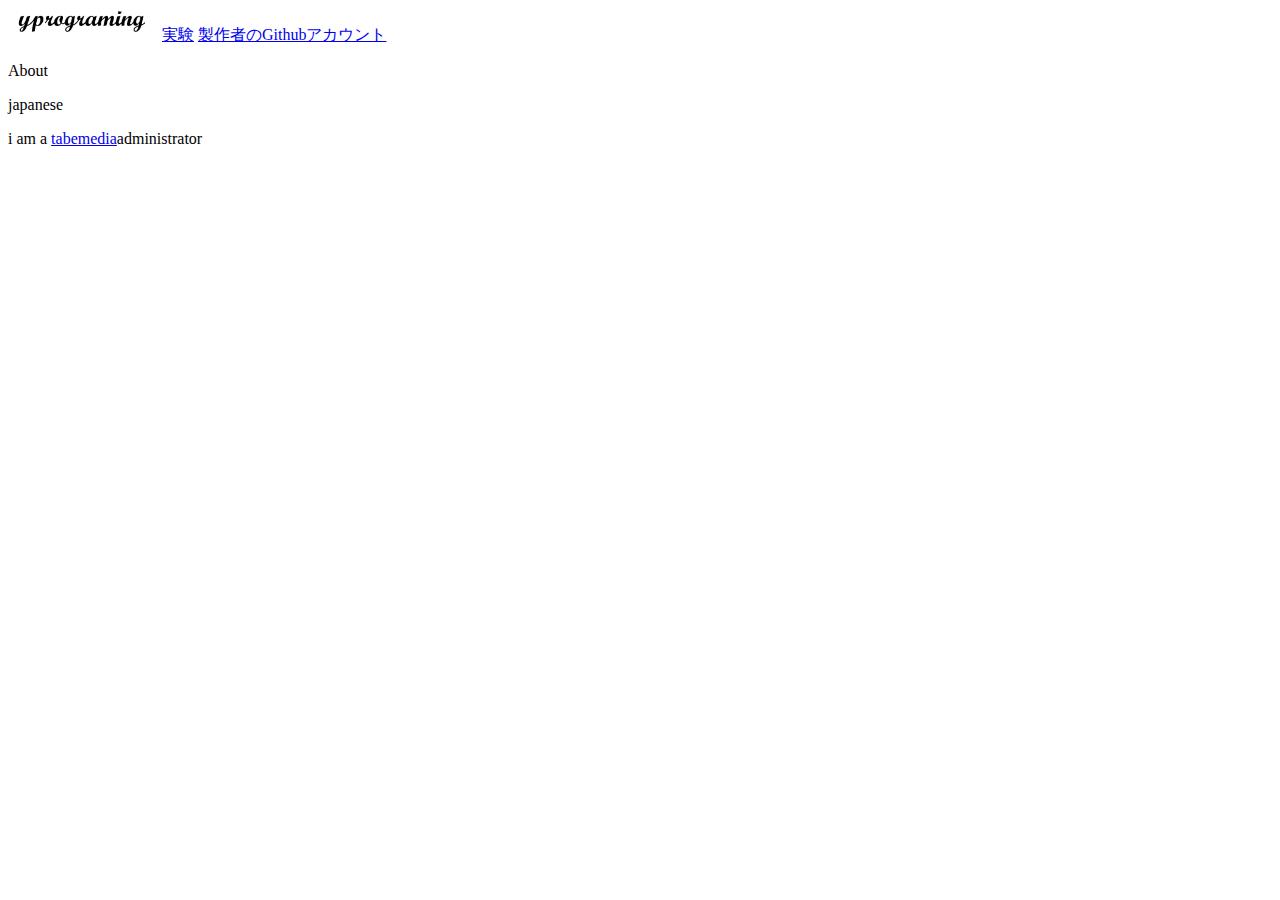
==== about.html @ 74bcfc9b "Rename about to about.html" ====
<!DOCTYPE html>
<html lang="ja">
<html>
  <head>
    <meta charset="utf-8">
    <link rel="icon" href="favicon.ico" />
  </head>
  <title>yprograming website</title>
  <a href="index.html"><img src="yprograming.png" width="150" heigeit="100"></a>
  <a href="jikken.html">実験</a>
  <a href="https://github.com/Yprograming">製作者のGithubアカウント</a>
  <p>About</p>
  <p>japanese</p>
<p>i am a <a href="https://w.atwiki.jp/tabepedia">tabemedia</a>administrator</p>
</html>
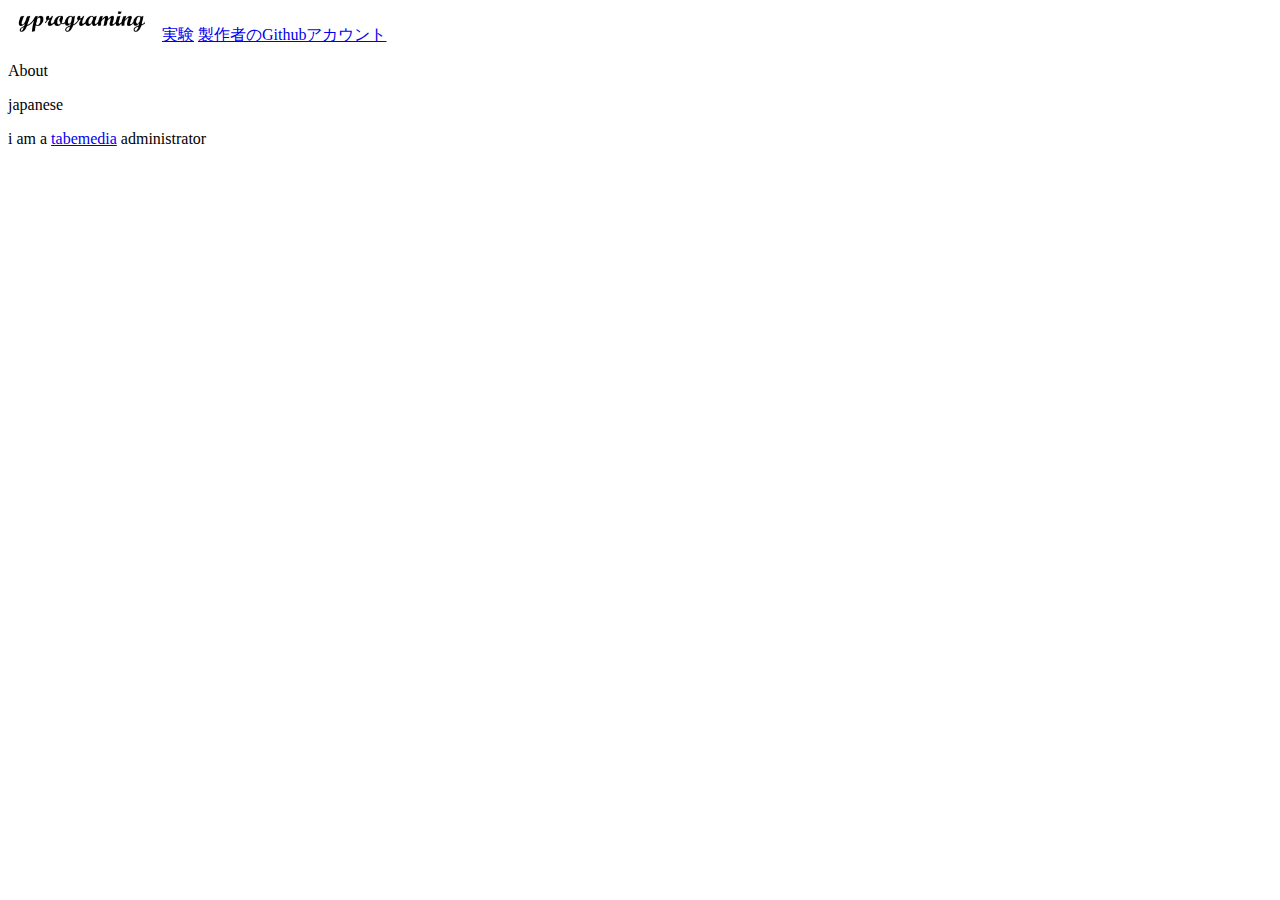
==== commit 3c1faa25: "Update about.html" ====
--- a/about.html
+++ b/about.html
@@ -11,5 +11,5 @@
   <a href="https://github.com/Yprograming">製作者のGithubアカウント</a>
   <p>About</p>
   <p>japanese</p>
-<p>i am a <a href="https://w.atwiki.jp/tabepedia">tabemedia</a>administrator</p>
+<p>i am a <a href="https://w.atwiki.jp/tabepedia">tabemedia</a> administrator</p>
 </html>
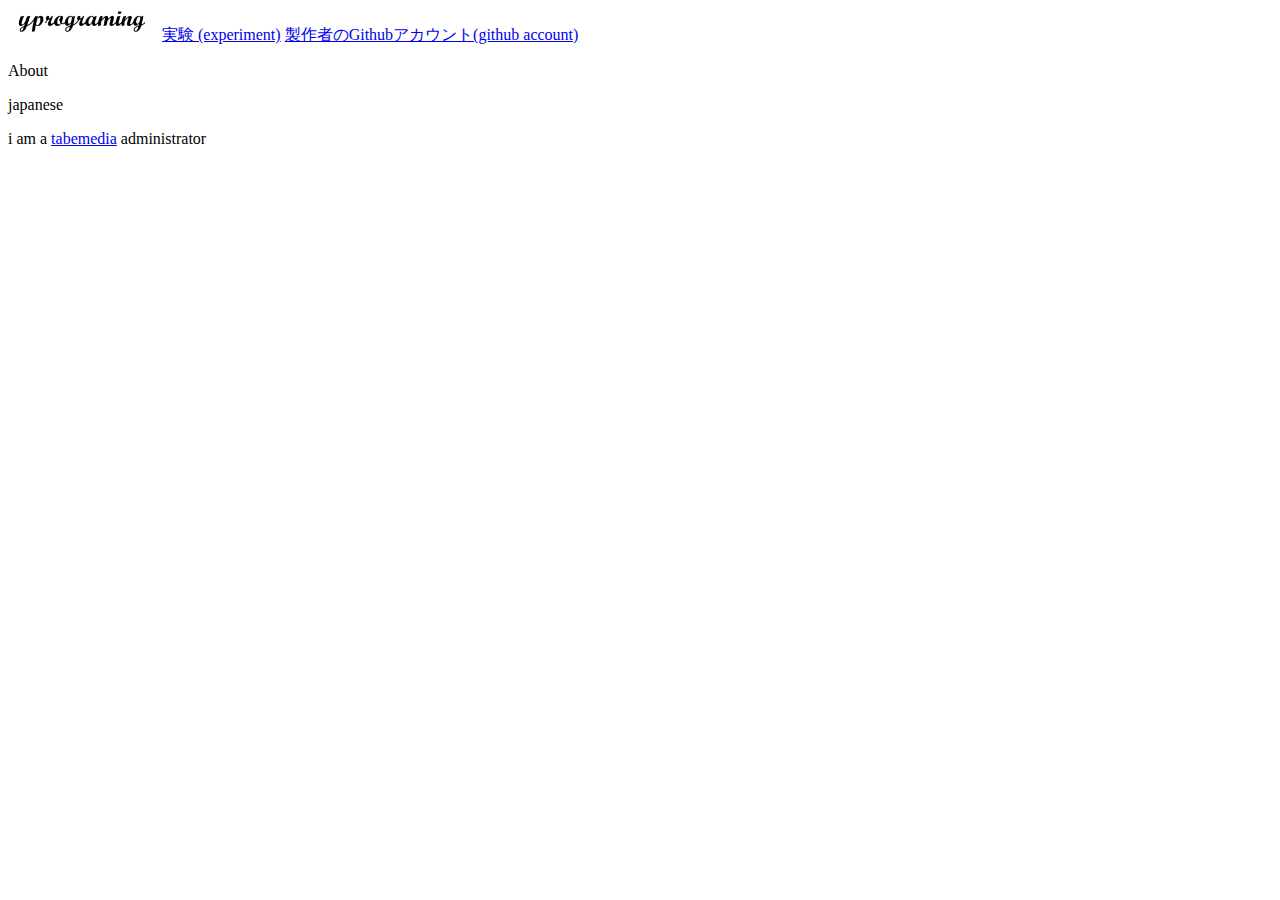
==== commit bf06861b: "Update about.html" ====
--- a/about.html
+++ b/about.html
@@ -7,8 +7,8 @@
   </head>
   <title>yprograming website</title>
   <a href="index.html"><img src="yprograming.png" width="150" heigeit="100"></a>
-  <a href="jikken.html">実験</a>
-  <a href="https://github.com/Yprograming">製作者のGithubアカウント</a>
+  <a href="jikken.html">実験 (experiment)</a>
+  <a href="https://github.com/Yprograming">製作者のGithubアカウント(github account)</a>
   <p>About</p>
   <p>japanese</p>
 <p>i am a <a href="https://w.atwiki.jp/tabepedia">tabemedia</a> administrator</p>
